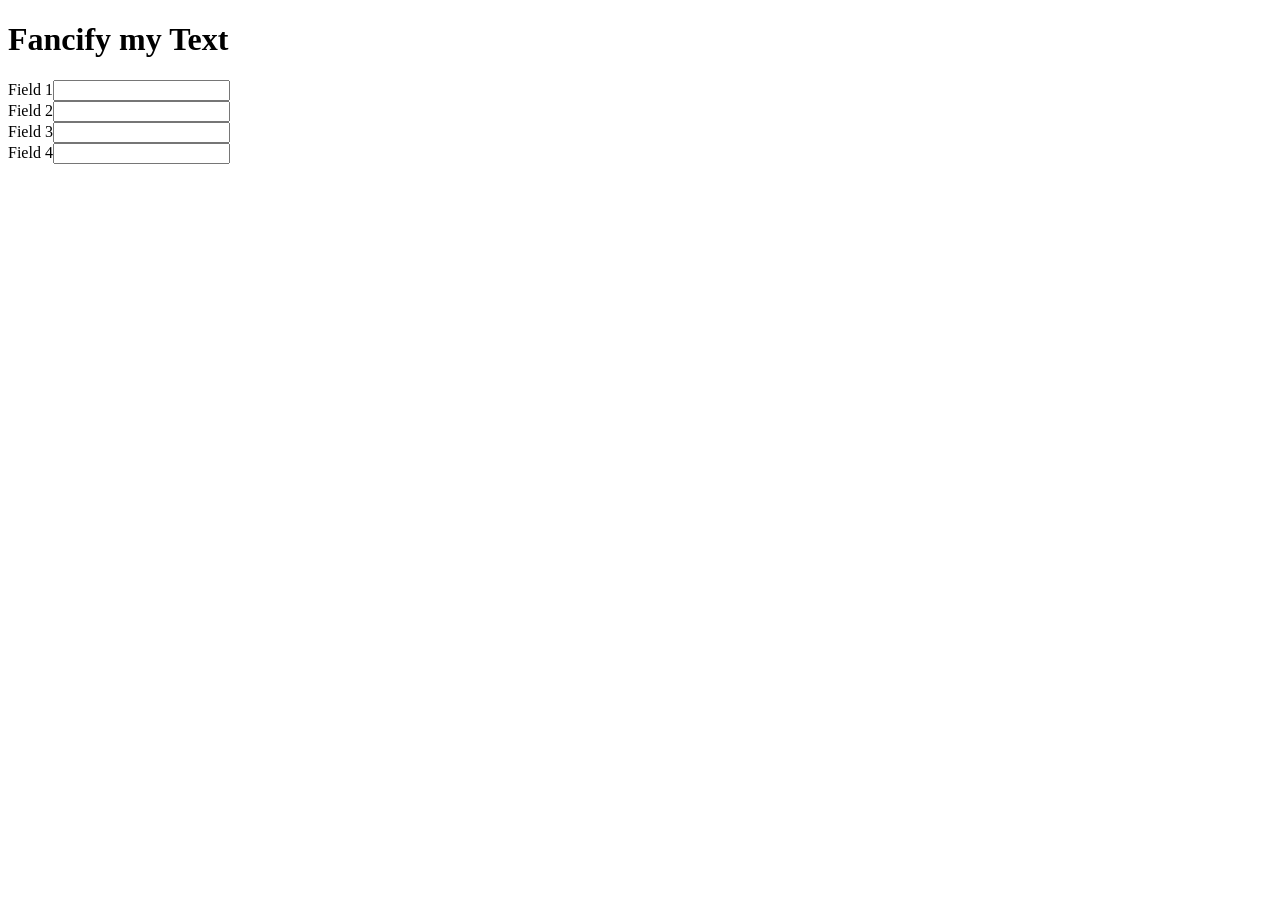
==== fancifymytext.html @ ad0502bd "edits" ====
<!DOCTYPE html>
<html>
	<head>
		<title>Fancify Shamcify</title>
		<script src="fancifymytext.js">	</script>
		<!-- link to your script file here -->
		
	</head>

	<body>
		<h1>Fancify my Text</h1>
		<form class="form-grid">
			<div class="form-group"> <label>Field 1</label><input type="text" name="f1"></div>
			<div class="form-group"> <label>Field 2</label><input type="text" name="f2"></div>
			<div class="form-group"> <label>Field 3</label><input type="text" name="f3"></div>
			<div class="form-group"> <label>Field 4</label><input type="text" name="f4"></div>		

		</form>
		<!-- Your UI controls go here -->
		
	</body>
</html>
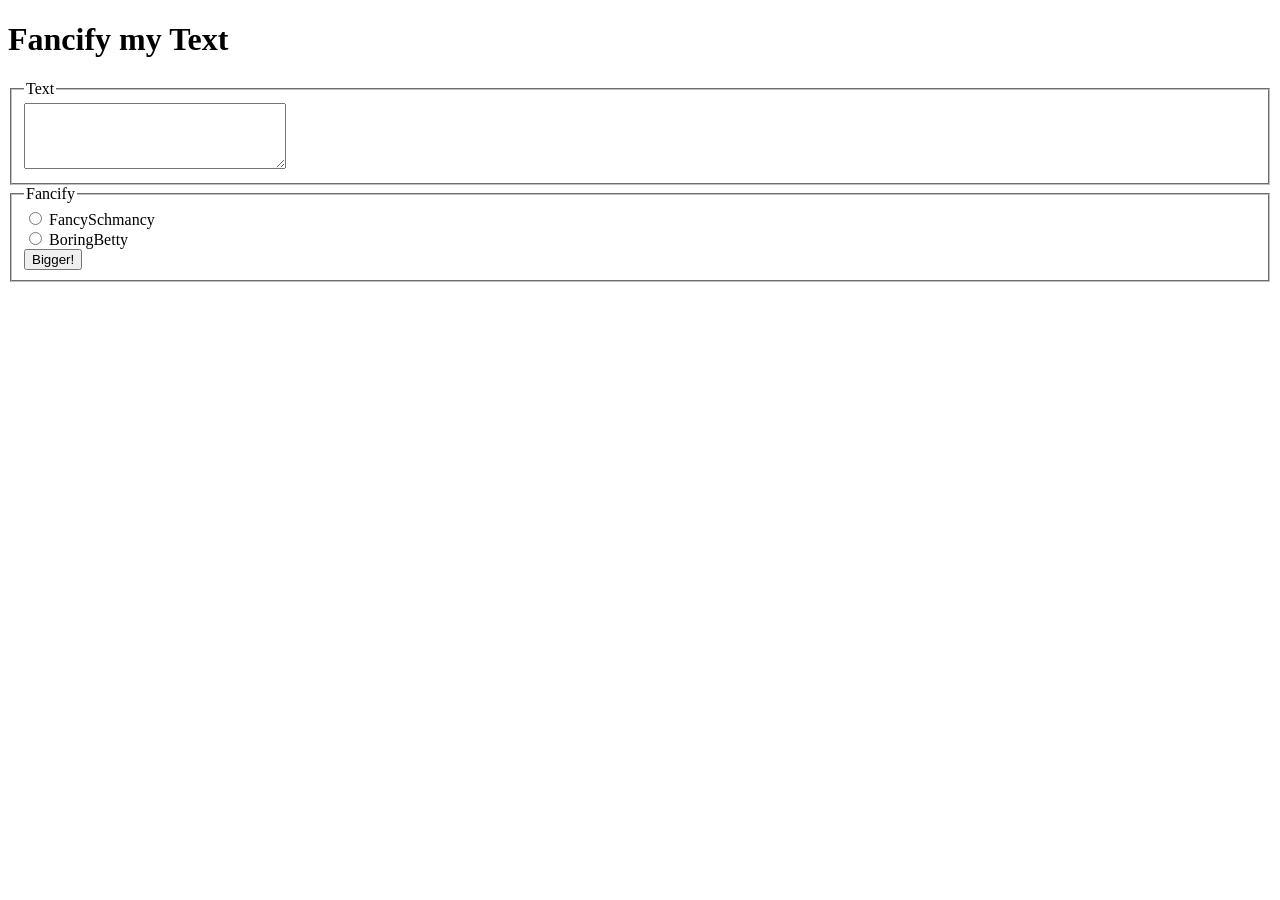
==== commit ed1d76a7: "fixed js probelm" ====
--- a/fancifymytext.html
+++ b/fancifymytext.html
@@ -2,21 +2,36 @@
 <html>
 	<head>
 		<title>Fancify Shamcify</title>
-		<script src="fancifymytext.js">	</script>
-		<!-- link to your script file here -->
+		
+		<link rel="stylesheet" href="styles.css">
 		
 	</head>
 
 	<body>
 		<h1>Fancify my Text</h1>
-		<form class="form-grid">
-			<div class="form-group"> <label>Field 1</label><input type="text" name="f1"></div>
-			<div class="form-group"> <label>Field 2</label><input type="text" name="f2"></div>
-			<div class="form-group"> <label>Field 3</label><input type="text" name="f3"></div>
-			<div class="form-group"> <label>Field 4</label><input type="text" name="f4"></div>		
+		<form>
+			<fieldset>
+				<legend>Text</legend>
+				<textarea id="TextArea" rows="4" cols="30">	</textarea>
+			</fieldset>
+		</form>
+		<form>
+			<fieldset name="Fancify">
+			<legend>Fancify</legend>
+				<div>
+					<input type="radio" id="fancy"> <label>FancySchmancy</label>
+				</div>
 
+				<div>	
+					<input type="radio" id="boring"> <label>BoringBetty</label>
+				</div>
+				
+				<button type="button" id="Bigger" >Bigger!</button>
+			
+			</fieldset>
 		</form>
 		<!-- Your UI controls go here -->
 		
 	</body>
+	<script src="fancifymytext.js">	</script>
 </html>
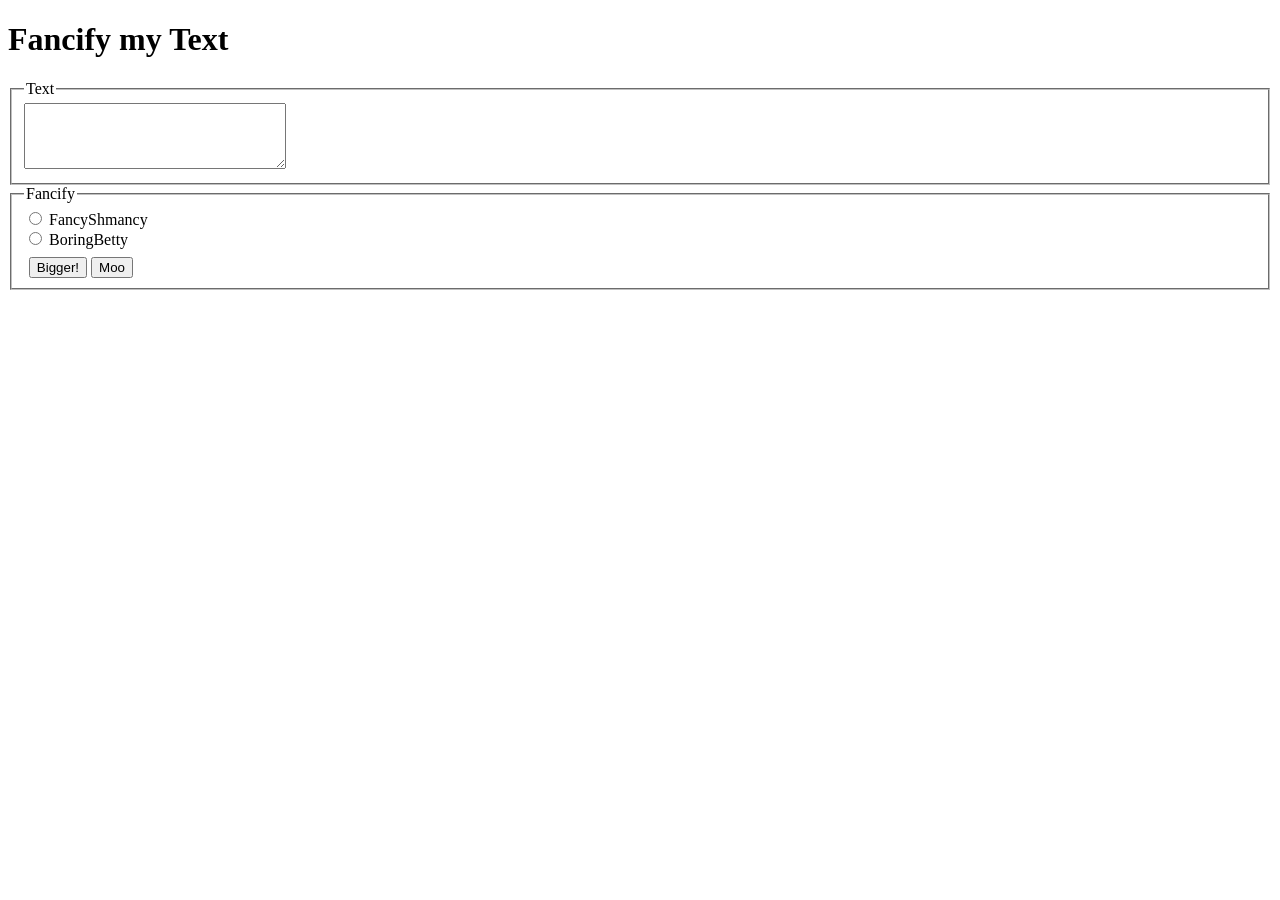
==== commit 01a8a669: "fixed default behavior to use built in behaviors" ====
--- a/fancifymytext.html
+++ b/fancifymytext.html
@@ -19,15 +19,21 @@
 			<fieldset name="Fancify">
 			<legend>Fancify</legend>
 				<div>
-					<input type="radio" id="fancy"> <label>FancySchmancy</label>
+					<input type="radio" name="fancify" id="fancy"> FancyShmancy
 				</div>
 
 				<div>	
-					<input type="radio" id="boring"> <label>BoringBetty</label>
+					<input type="radio" name="fancify" id="boring"> BoringBetty
+				</div>
+
+				<div class="flex-box">
+					<div class="container" id="buttons">
+						<button type="button" id="Bigger" >Bigger!</button>
+					<button type="button" id="Moo" >Moo</button>
+					</div>
 				</div>
 				
-				<button type="button" id="Bigger" >Bigger!</button>
-			
+				
 			</fieldset>
 		</form>
 		<!-- Your UI controls go here -->
--- a/styles.css
+++ b/styles.css
@@ -0,0 +1,4 @@
+#buttons{
+    padding-top: 0.5em;
+    padding-left: 0.3em;
+}
